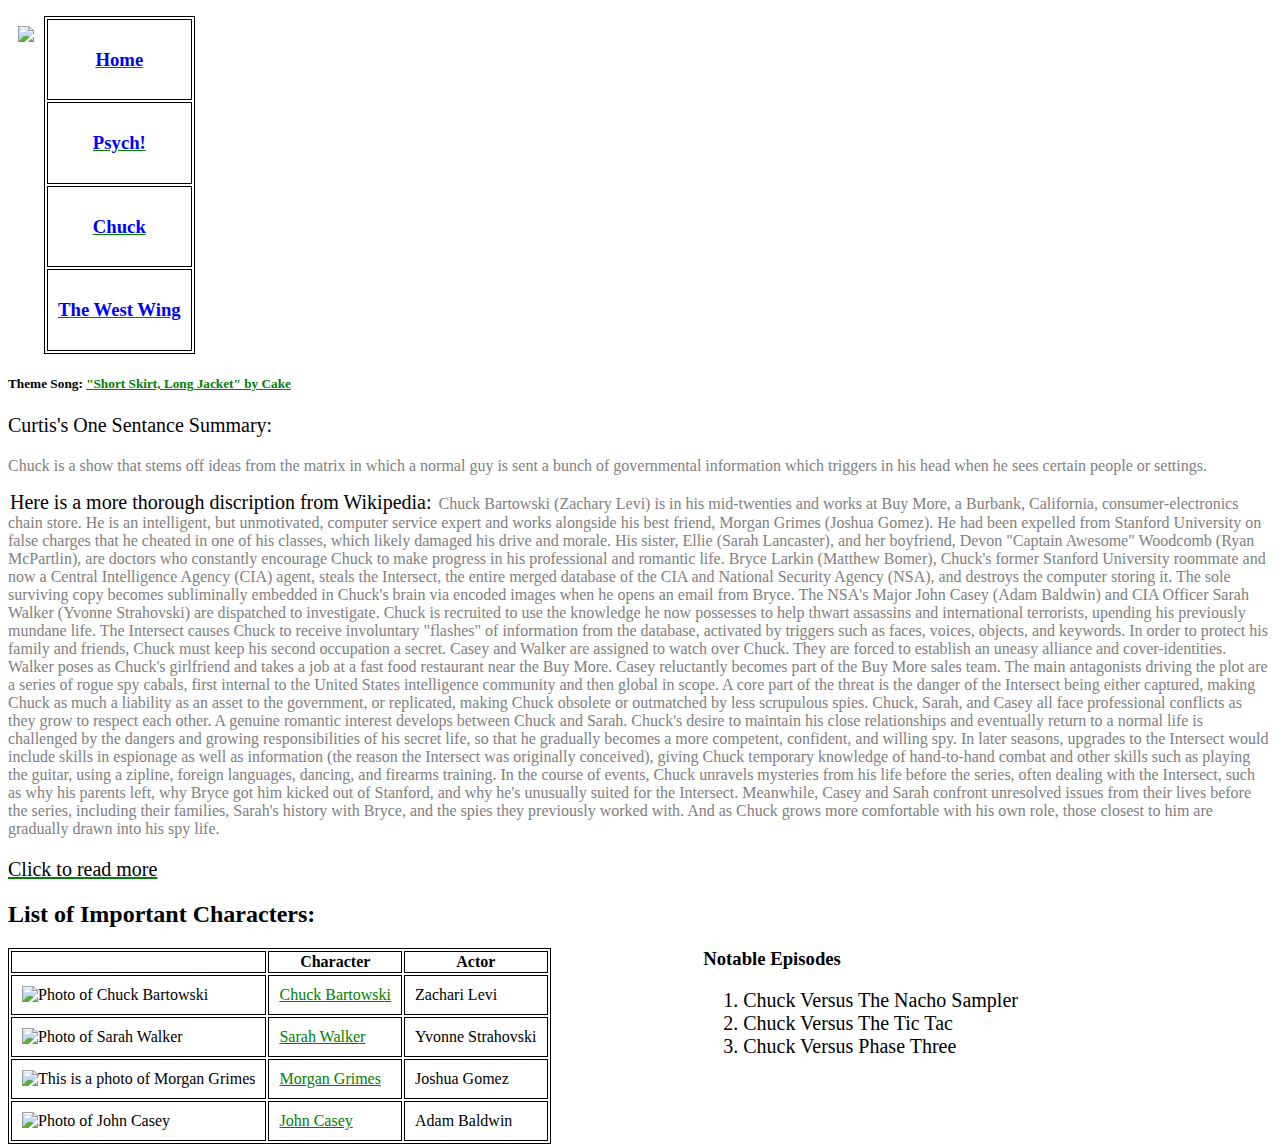
==== Chuck Page.html @ b0baf519 "Add files via upload" ====
<!DOCTYPE html>
<html>

<link rel="stylesheet" href="CSSWeb.CSS">
<head>
	<meta name="description" content="This will give you Curtis's breakdown of Chuck.">
	<title>
		Chuck
	</title>
	<div class = headerImage>
	<img src="https://borgdotcom.files.wordpress.com/2012/01/chuck-banner.jpg">
</div>

	<div class=menuOnPages>
		<table class = menu>
			<ol class=menu>
			<tr class = top>
				<th class = click><a href="Index.html"><h3 class = pages> Home</h3></a></th>
				<tr><th class = click><a href="Psych Page.html"><h3 class = pages> Psych!</h3></a></th></tr>
			<!-- </li> </a> -->
			<!-- <li class=menu> -->
				<tr><th class = click><a href="Chuck Page.html"><h3 class = pages>Chuck </h3><a></th></tr>
			<!-- </li>
			<li class=menu> -->
				<tr><th class = click><a href="The West Wing Page.html"><h3 class = pages>The West Wing</h3></a></th></tr>
			<!-- </li>
			<li class= menu> -->
			<!-- </li> -->
		<!-- </ol> -->
	</table>

	<h5>
		Theme Song: <a href="https://www.youtube.com/watch?v=wWHSNplG4FE"> "Short Skirt, Long Jacket" by Cake </a>
	</h5>
</head>
<body>
<p>
		Curtis's One Sentance Summary:
	</p>
	
	<p>
		Chuck is a show that stems off ideas from the matrix in which a normal guy is sent a bunch of governmental information which triggers in his head when he sees certain people or settings.
	</p>

	<p>
		<span class = "intro"> Here is a more thorough discription from Wikipedia: </span> Chuck Bartowski (Zachary Levi) is in his mid-twenties and works at Buy More, a Burbank, California, consumer-electronics chain store. He is an intelligent, but unmotivated, computer service expert and works alongside his best friend, Morgan Grimes (Joshua Gomez). He had been expelled from Stanford University on false charges that he cheated in one of his classes, which likely damaged his drive and morale. His sister, Ellie (Sarah Lancaster), and her boyfriend, Devon "Captain Awesome" Woodcomb (Ryan McPartlin), are doctors who constantly encourage Chuck to make progress in his professional and romantic life.

Bryce Larkin (Matthew Bomer), Chuck's former Stanford University roommate and now a Central Intelligence Agency (CIA) agent, steals the Intersect, the entire merged database of the CIA and National Security Agency (NSA), and destroys the computer storing it. The sole surviving copy becomes subliminally embedded in Chuck's brain via encoded images when he opens an email from Bryce. The NSA's Major John Casey (Adam Baldwin) and CIA Officer Sarah Walker (Yvonne Strahovski) are dispatched to investigate.

Chuck is recruited to use the knowledge he now possesses to help thwart assassins and international terrorists, upending his previously mundane life. The Intersect causes Chuck to receive involuntary "flashes" of information from the database, activated by triggers such as faces, voices, objects, and keywords. In order to protect his family and friends, Chuck must keep his second occupation a secret. Casey and Walker are assigned to watch over Chuck. They are forced to establish an uneasy alliance and cover-identities. Walker poses as Chuck's girlfriend and takes a job at a fast food restaurant near the Buy More. Casey reluctantly becomes part of the Buy More sales team.

The main antagonists driving the plot are a series of rogue spy cabals, first internal to the United States intelligence community and then global in scope. A core part of the threat is the danger of the Intersect being either captured, making Chuck as much a liability as an asset to the government, or replicated, making Chuck obsolete or outmatched by less scrupulous spies.

Chuck, Sarah, and Casey all face professional conflicts as they grow to respect each other. A genuine romantic interest develops between Chuck and Sarah. Chuck's desire to maintain his close relationships and eventually return to a normal life is challenged by the dangers and growing responsibilities of his secret life, so that he gradually becomes a more competent, confident, and willing spy. In later seasons, upgrades to the Intersect would include skills in espionage as well as information (the reason the Intersect was originally conceived), giving Chuck temporary knowledge of hand-to-hand combat and other skills such as playing the guitar, using a zipline, foreign languages, dancing, and firearms training.

In the course of events, Chuck unravels mysteries from his life before the series, often dealing with the Intersect, such as why his parents left, why Bryce got him kicked out of Stanford, and why he's unusually suited for the Intersect. Meanwhile, Casey and Sarah confront unresolved issues from their lives before the series, including their families, Sarah's history with Bryce, and the spies they previously worked with. And as Chuck grows more comfortable with his own role, those closest to him are gradually drawn into his spy life.
	</p>
	<a href="https://en.wikipedia.org/wiki/Chuck_(TV_series)"><p class = link>Click to read more</p></a>


<h2>List of Important Characters:</h2>


	<table class = characters>

		<tr><th></th><th>Character</th><th>Actor</th></tr>

		<tr><td> <img height = "200px" width = "200px" src="http://cdn02.cdn.justjared.com/wp-content/uploads/headlines/2019/04/zachary-levi-opens-up-about-mental-health.jpg" alt = "Photo of Chuck Bartowski"></td><td><a href="https://en.wikipedia.org/wiki/Chuck_Bartowski"> Chuck Bartowski</a></td><td>Zachari Levi</td></tr>

		<tr><td> <img height="200px" width = "200px" src="https://img.reelgood.com/content/person/dd868744-01e9-4cf8-9ff6-e59acd2f88ee/square-242.jpg" alt = "Photo of Sarah Walker"></td><td><a href="https://en.wikipedia.org/wiki/Sarah_Walker_(Chuck)">Sarah Walker</td><td>Yvonne Strahovski</td></tr>

		<tr><td> <img height="200px" src="https://articlebio.com/uploads/bio/2017/03/07/joshua-gomez.jpg" alt = "This is a photo of Morgan Grimes" alt = "Photo of Morgan Grimes"></td><td><a href="https://en.wikipedia.org/wiki/Morgan_Grimes">Morgan Grimes</td><td>Joshua Gomez</td></tr>

		<tr><td> <img height="200px" src="https://pbs.twimg.com/profile_images/759799672/chuckjohn_400x400.jpg" alt = "Photo of John Casey"></td><td><a href="https://en.wikipedia.org/wiki/John_Casey_(Chuck)">John Casey</td><td>Adam Baldwin</td></tr>
	</table>

<div class = "episodes">
	<h3>Notable Episodes</h3>

	<ol>
		<li>
			Chuck Versus The Nacho Sampler 
		</li>
		<li>
			Chuck Versus The Tic Tac
		</li>
		<li>
			Chuck Versus Phase Three
		</li>
	</ol>
</div>
</body>
</html>
---- CSSWeb.CSS ----
/*Style.CSS*/
p{
	color:grey;
}

p:first-of-type {
	color:black;
	font-size: 20px;

}

table.characters{
	float: left;
}

table,tr, td, th{
	border: .5px solid black;
}

td{
	padding: 10px;
}

span.intro{
	color: black;
	font-size: 20px;
	padding: 2px;
}

div.episodes{
	margin-left:55%;
}

li{
	font-size: 20px;
}

th.click{
	padding: 10px;
}

h1{
	color: white;
	background: lightblue;
	text-align: center;
	padding: 25px;
}

div.headerImage{
	float:left;
	padding: 10px;
}

h3.pages{
	color: blue;
}

tr.top{
	height: 20px;
}

div.headshot{
	display: block;
	margin-left: auto;
	margin-right: auto;
	width: 27.5%
}

div.mainMenu{
	/*float: left;*/
	color: red;
	background: lightblue;
	/*width: 100%;
	height:50%;
	padding: 1%;*/
	display: block;
	margin-left: 38.5%;
	margin-right: auto;
	width: 0%;
}

tr.menu{
	color: blue;
}

th.click{
	padding:10px;
}

th.click:hover{
	background: grey;
}

th.menuOnPages:hover{
background: grey;
}

a:hover{
	background: grey;
}

a{
	color: green;
}

table, td, th{
	border: .5px solid black;
}
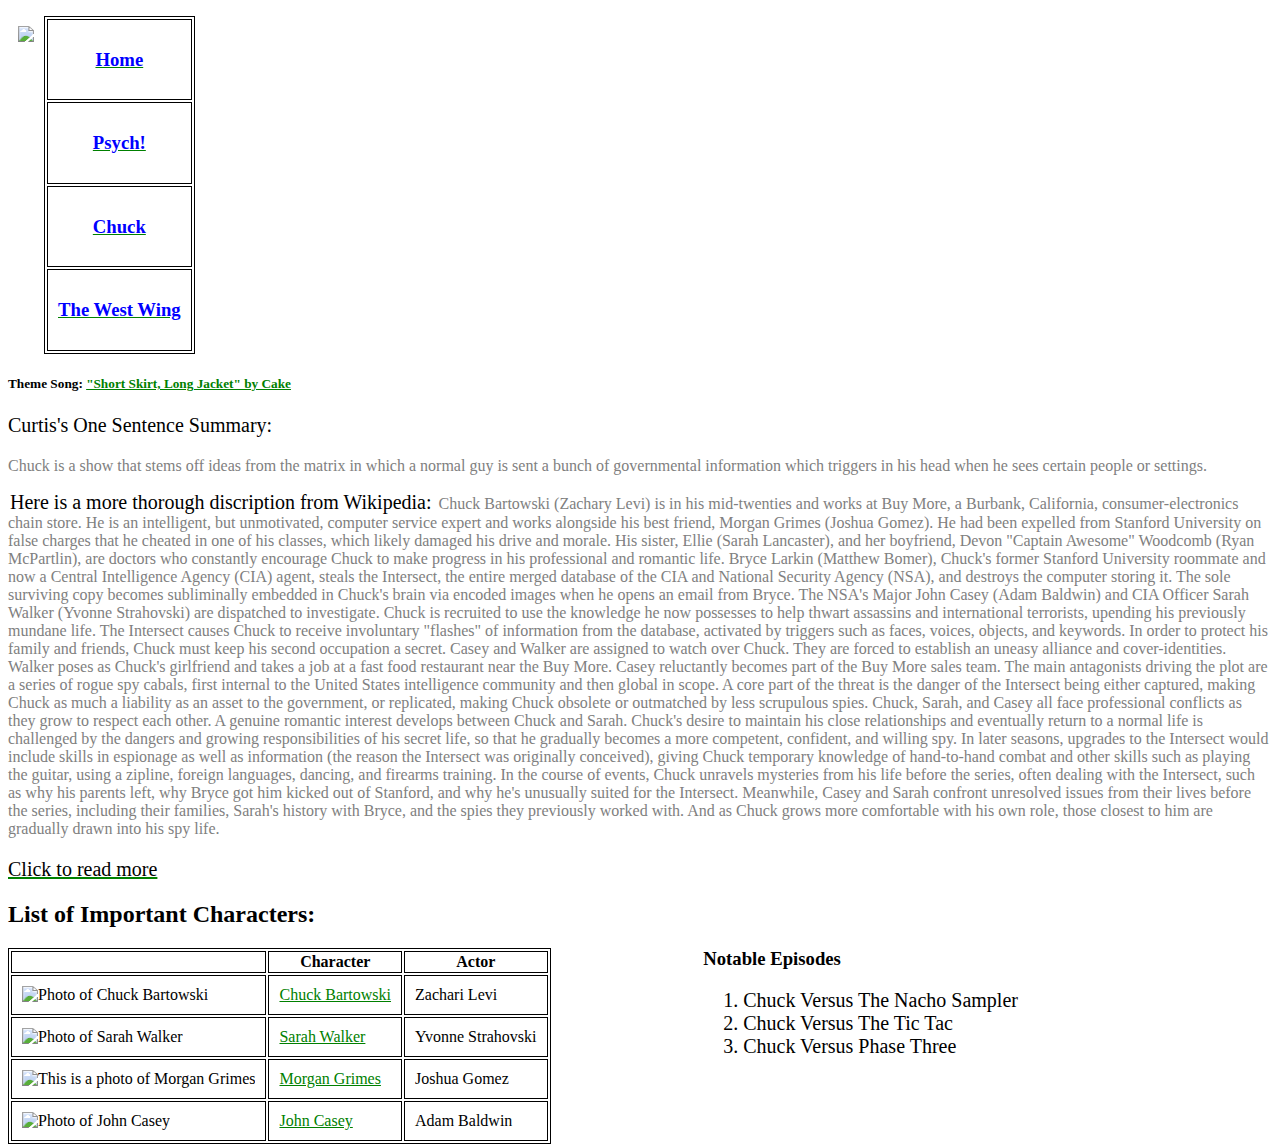
==== commit 8ba11455: "s" ====
--- a/Chuck Page.html
+++ b/Chuck Page.html
@@ -3,6 +3,13 @@
 
 <link rel="stylesheet" href="CSSWeb.CSS">
 <head>
+	<script>
+  window.dataLayer = window.dataLayer || [];
+  function gtag(){dataLayer.push(arguments);}
+  gtag('js', new Date());
+
+  gtag('config', 'UA-128291769-2');
+</script>
 	<meta name="description" content="This will give you Curtis's breakdown of Chuck.">
 	<title>
 		Chuck
@@ -15,7 +22,7 @@
 		<table class = menu>
 			<ol class=menu>
 			<tr class = top>
-				<th class = click><a href="Index.html"><h3 class = pages> Home</h3></a></th>
+				<th class = click><a href="index.html"><h3 class = pages> Home</h3></a></th>
 				<tr><th class = click><a href="Psych Page.html"><h3 class = pages> Psych!</h3></a></th></tr>
 			<!-- </li> </a> -->
 			<!-- <li class=menu> -->
@@ -35,7 +42,7 @@
 </head>
 <body>
 <p>
-		Curtis's One Sentance Summary:
+		Curtis's One Sentence Summary:
 	</p>
 	
 	<p>
--- a/CSSWeb.CSS
+++ b/CSSWeb.CSS
@@ -105,4 +105,10 @@
 
 table, td, th{
 	border: .5px solid black;
+}
+
+@media only screen and (max-width: 600px) {
+  body {
+    background-color: lightblue;
+  }
 }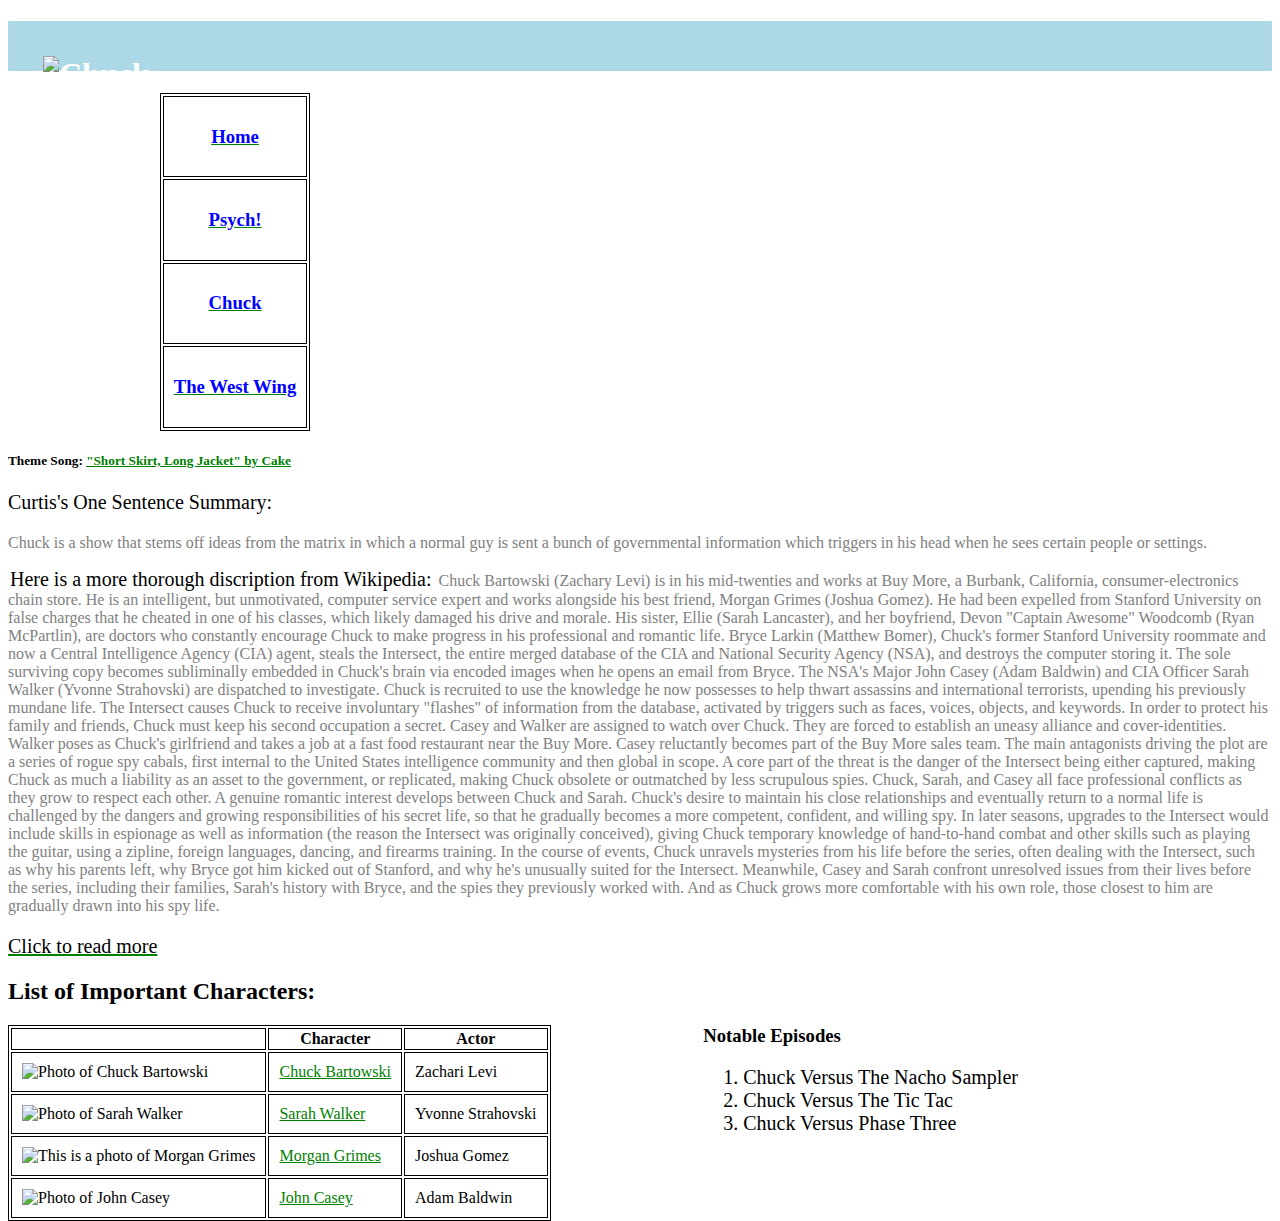
==== commit 494ba178: "a" ====
--- a/Chuck Page.html
+++ b/Chuck Page.html
@@ -14,9 +14,12 @@
 	<title>
 		Chuck
 	</title>
+	
+<h1 class="HeaderImage">
 	<div class = headerImage>
-	<img src="https://borgdotcom.files.wordpress.com/2012/01/chuck-banner.jpg">
+	<img src="https://borgdotcom.files.wordpress.com/2012/01/chuck-banner.jpg" alt="Chuck">
 </div>
+</h1>
 
 	<div class=menuOnPages>
 		<table class = menu>
